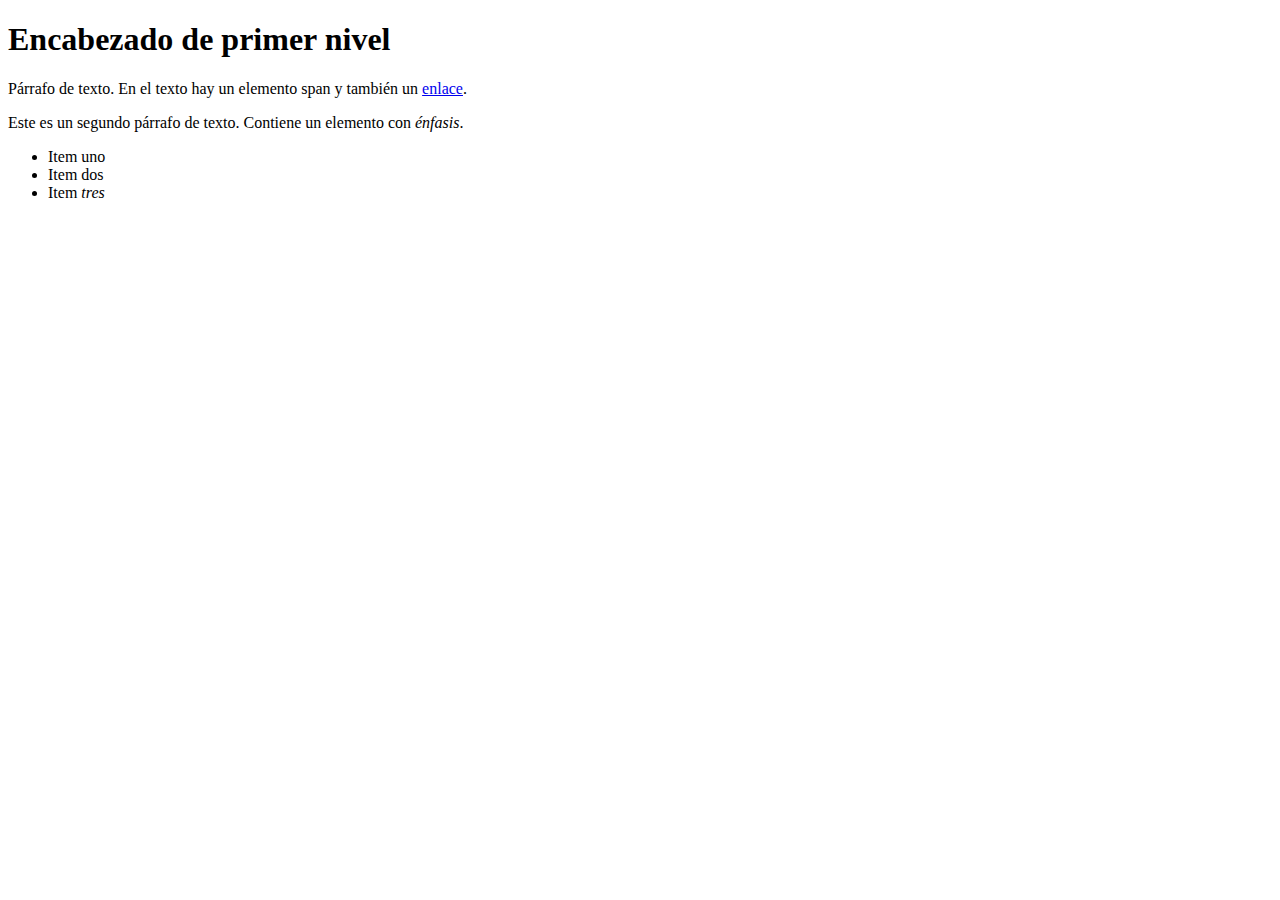
==== labs/css/student/index.html @ 910fce04 "Initial commit" ====
<!doctype html>
<html lang="es">
    <head>
        <meta charset="utf-8"/>
        <!-- LAB: Añade una referencia a la hoja de estilo styles.css -->
        <title>Tutorial de CSS</title>
    </head>
    <body>
        <h1>Encabezado de primer nivel</h1>
        <!-- LAB: Asigna la clase special al span del párrafo de abajo -->
        <p>Párrafo de texto. En el texto hay un elemento <span>span</span> y también un <a href="https://example.com">enlace</a>.</p>

        <p>Este es un segundo párrafo de texto. Contiene un elemento con <em>énfasis</em>.</p>

        <ul>
            <li>Item <span>uno</span></li>
            <!-- LAB: Asigna la clase "special" al segundo elemento de la lista -->
            <li>Item dos</li>
            <li>Item <em>tres</em></li>

        </ul>
    </body>
</html>
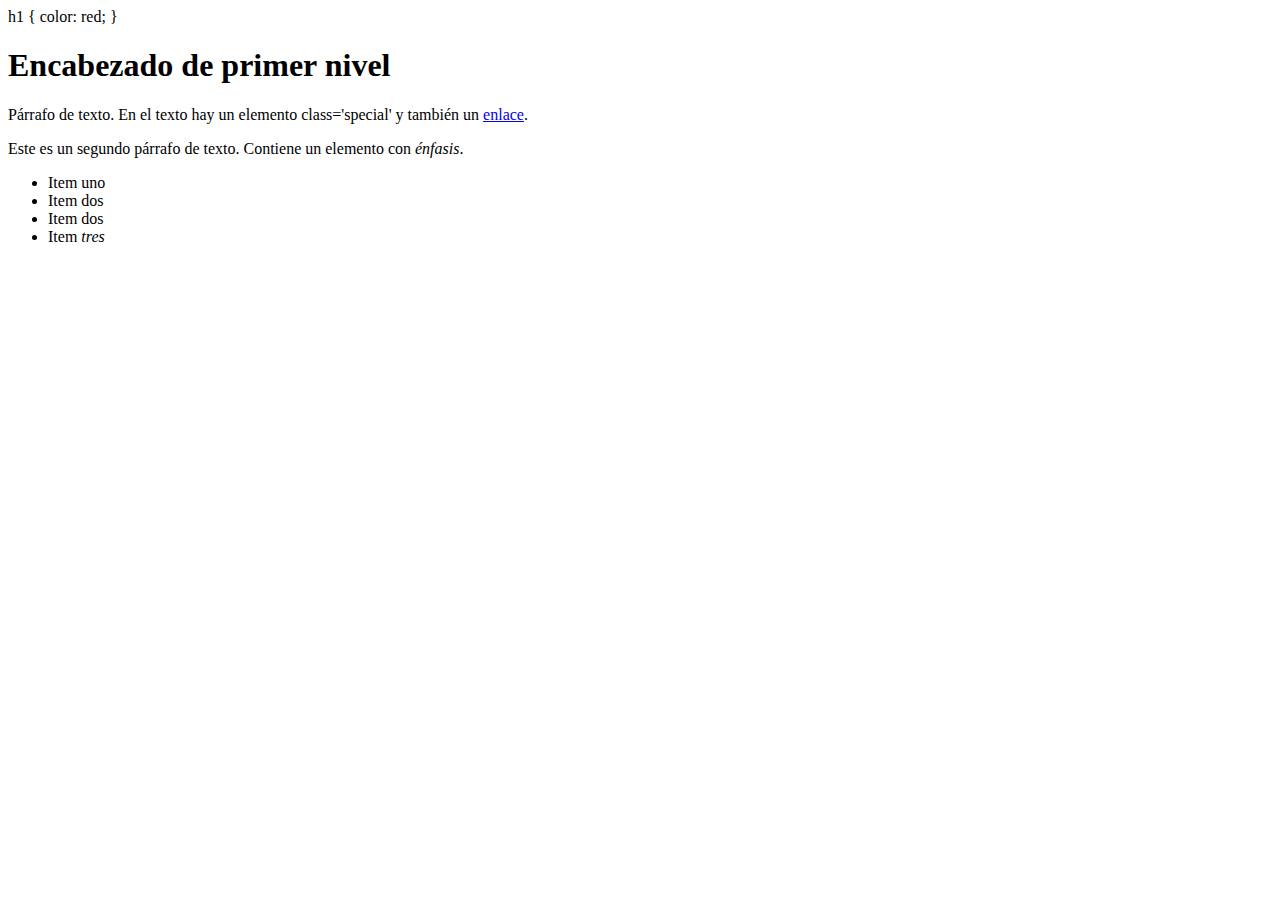
==== commit 4b95b303: "Update index.html" ====
--- a/labs/css/student/index.html
+++ b/labs/css/student/index.html
@@ -2,22 +2,27 @@
 <html lang="es">
     <head>
         <meta charset="utf-8"/>
+        <link rel="stylesheet" href="styles.css">
         <!-- LAB: Añade una referencia a la hoja de estilo styles.css -->
+        h1 {
+            color: red;
+        }
         <title>Tutorial de CSS</title>
     </head>
     <body>
         <h1>Encabezado de primer nivel</h1>
         <!-- LAB: Asigna la clase special al span del párrafo de abajo -->
-        <p>Párrafo de texto. En el texto hay un elemento <span>span</span> y también un <a href="https://example.com">enlace</a>.</p>
-
+        <p>Párrafo de texto. En el texto hay un elemento <span> class='special'</span> y también un <a href="https://example.com">enlace</a>.</p>
+    
         <p>Este es un segundo párrafo de texto. Contiene un elemento con <em>énfasis</em>.</p>
 
         <ul>
             <li>Item <span>uno</span></li>
             <!-- LAB: Asigna la clase "special" al segundo elemento de la lista -->
+            <li class='special'>Item dos </li>
             <li>Item dos</li>
             <li>Item <em>tres</em></li>
 
         </ul>
     </body>
-</html>+</html>
--- a/labs/css/student/styles.css
+++ b/labs/css/student/styles.css
@@ -0,0 +1,24 @@
+/* LAB: Agrega una regla para que el color de los encabezados h1 sea rojo. */
+
+/* LAB: Agrega una regla para que el color de los párrafos sea verde. */
+
+/* LAB: Actualiza la regla para que también el color de los elementos de las listas sea verde. */
+
+/* LAB: Elimina los estilos de los elementos de las listas. */
+/* LAB: Modifica el estilo de las viñetas de los elementos de las listas para que sean cuadrados. */
+
+/* LAB: 
+    Crea un selector que comience con el caracter "full stop." 
+    Añade una regla para que el color sea orange.
+    Añade una regla para que el peso de la fuente sea bold.
+*/
+
+/* LAB: Añade una regla de tipo descendant combinator para elementos em contenidos en li. */
+
+/* LAB: Añade un selector de tipo adjacent sibling combinator para h1 con p. */
+
+/* LAB: Añade un estilo para que un span dentro de un párrafo sea de color rojo. */
+
+/* LAB: Añade un estilo para que los enlaces no visitados sean color rosa. */
+
+/* LAB: Añade un estilo para que los enlaces visitados sean color verde. */
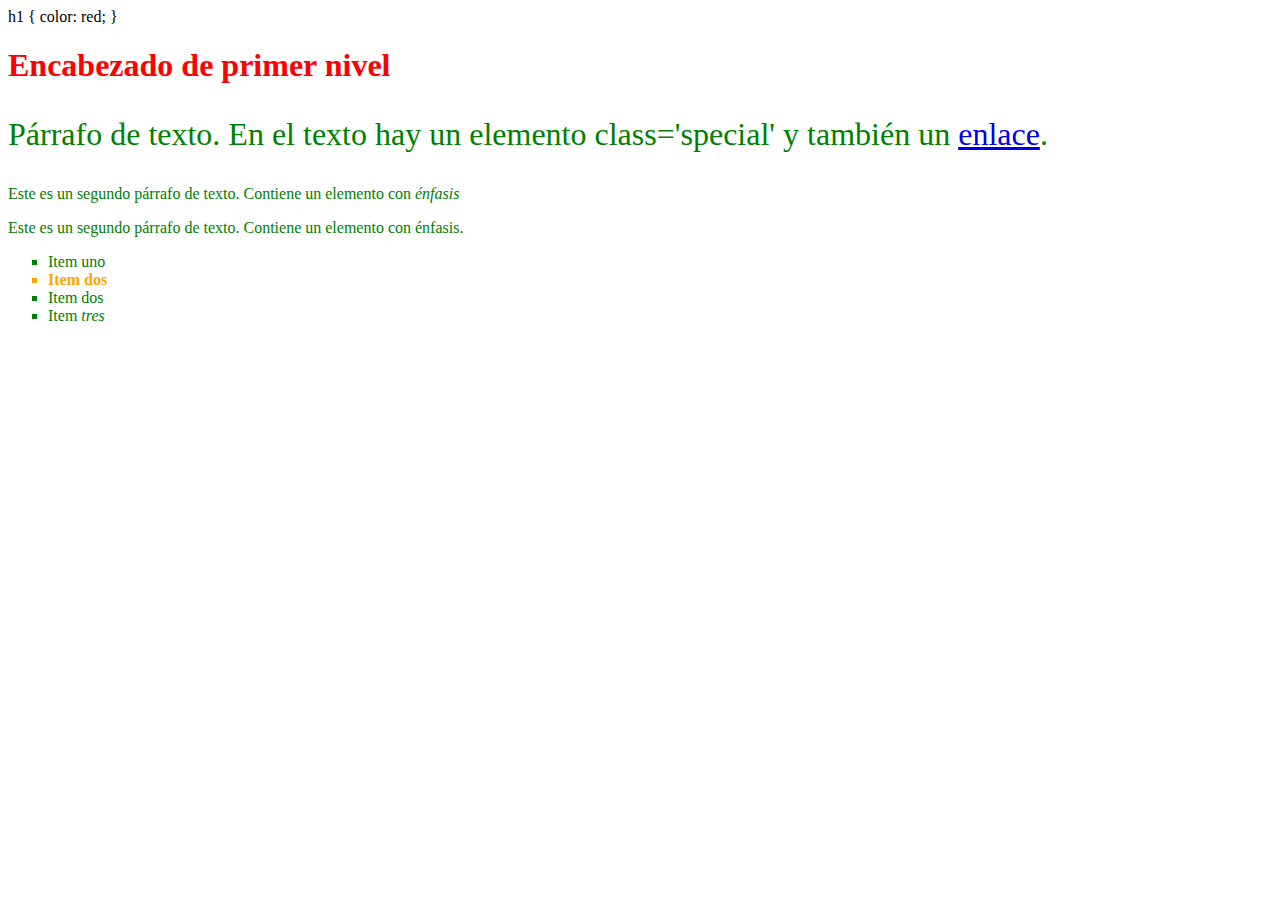
==== commit 080d4094: "Uno" ====
--- a/labs/css/student/index.html
+++ b/labs/css/student/index.html
@@ -7,14 +7,15 @@
         h1 {
             color: red;
         }
-        <title>Tutorial de CSS</title>
+        <title> Tutorial de HTML y CSS </title>
     </head>
     <body>
         <h1>Encabezado de primer nivel</h1>
         <!-- LAB: Asigna la clase special al span del párrafo de abajo -->
         <p>Párrafo de texto. En el texto hay un elemento <span> class='special'</span> y también un <a href="https://example.com">enlace</a>.</p>
     
-        <p>Este es un segundo párrafo de texto. Contiene un elemento con <em>énfasis</em>.</p>
+        <p>Este es un segundo párrafo de texto. Contiene un elemento con <em> énfasis </em> </p>
+        <p>Este es un segundo párrafo de texto. Contiene un elemento con énfasis.</p>
 
         <ul>
             <li>Item <span>uno</span></li>
--- a/labs/css/student/styles.css
+++ b/labs/css/student/styles.css
@@ -1,22 +1,43 @@
 /* LAB: Agrega una regla para que el color de los encabezados h1 sea rojo. */
-
+h1{
+    color: red;
+}
 /* LAB: Agrega una regla para que el color de los párrafos sea verde. */
-
+p, li {
+    color: green;
+}
 /* LAB: Actualiza la regla para que también el color de los elementos de las listas sea verde. */
 
 /* LAB: Elimina los estilos de los elementos de las listas. */
+li {
+    list-style-type: none;
+}
 /* LAB: Modifica el estilo de las viñetas de los elementos de las listas para que sean cuadrados. */
+li {
+    list-style-type: square;
+}
 
 /* LAB: 
     Crea un selector que comience con el caracter "full stop." 
     Añade una regla para que el color sea orange.
     Añade una regla para que el peso de la fuente sea bold.
 */
+.special {
+    color: orange;
+    font-weight: bold;
+}
 
 /* LAB: Añade una regla de tipo descendant combinator para elementos em contenidos en li. */
 
+li em {
+    color: rebeccarpule;
+}
+
 /* LAB: Añade un selector de tipo adjacent sibling combinator para h1 con p. */
 
+h1 + p {
+    font-size: 200%;
+}
 /* LAB: Añade un estilo para que un span dentro de un párrafo sea de color rojo. */
 
 /* LAB: Añade un estilo para que los enlaces no visitados sean color rosa. */
